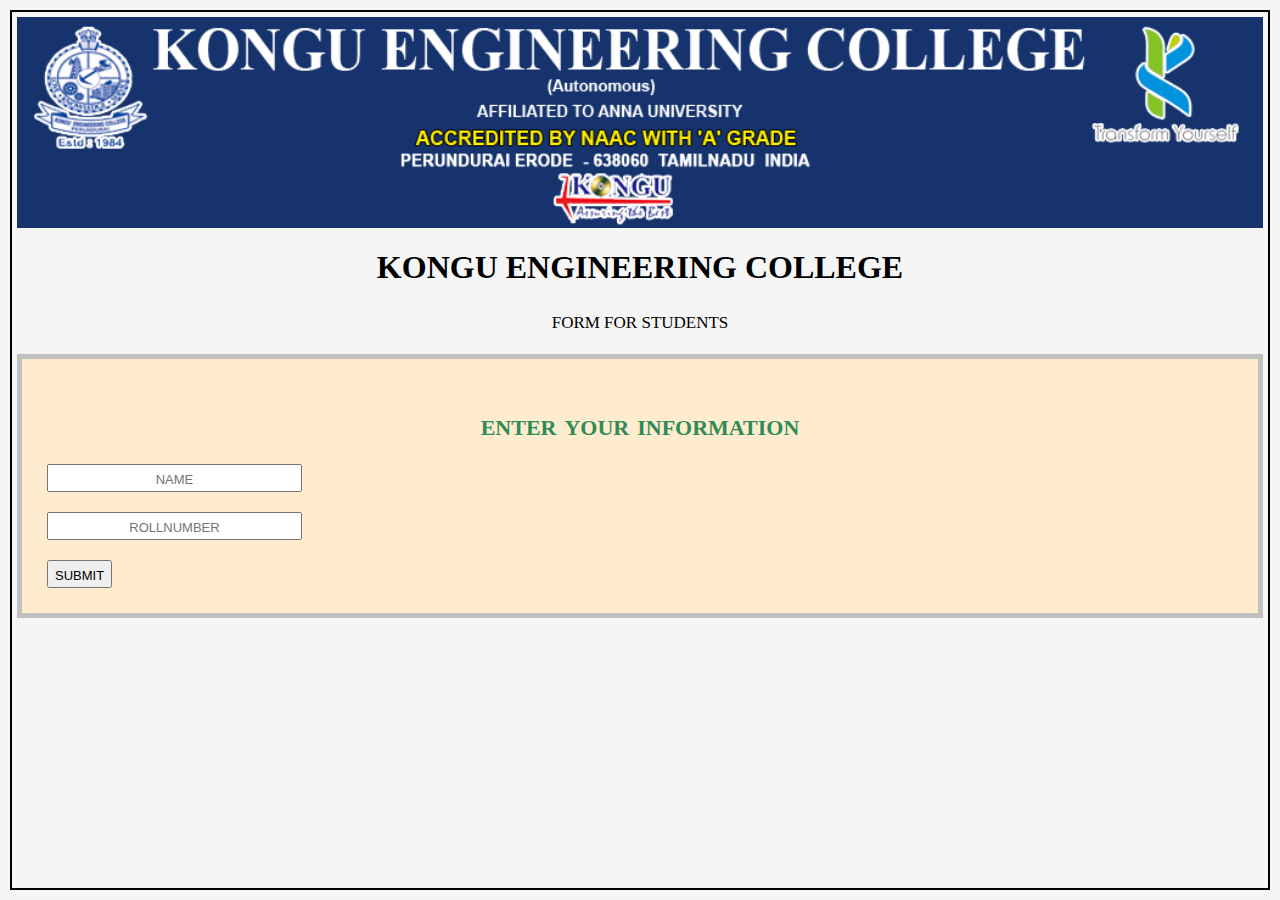
==== index.html @ 25ceb512 "initial file added" ====
</html>
<!DOCTYPE html>
<html lang="en">
<link href="style.css" rel="stylesheet" />

<head>
    <meta charset="UTF-8">
    <meta http-equiv="X-UA-Compatible" content="IE=edge">
    <meta name="viewport" content="width=device-width, initial-scale=1.0">
    <title>SAP PROTOCOL</title>
</head>

<body>
    <img class="im" src="img1.png" />
    <h1 class="clg">KONGU ENGINEERING COLLEGE</h1>
    <p class="tit">form for students</p>
    <form id="fm">
        <h1>enter your information</h1>
        <input class="name" type="text" placeholder="name">
        <p></p>
        <input class="roll" type="text" placeholder="rollnumber">
        <p></p>
        <section>
            <button type="button" class="submit">submit</button>
        </section>
    </form>
    <script src="script.js"></script>
</body>

</html>
---- style.css ----
body {
    background-color: whitesmoke;
    border: 2px solid black;
    font-family: Cambria, Cochin, Georgia, Times, "Times New Roman", serif;
    padding: 5px;
    margin: 10;
}

.clg {
    text-align: center;
}

.tit {
    text-align: center;
    font-size: x-large;
    font-variant-caps: all-petite-caps;
}

#fm {
    max-width: 100%;
    height: auto;
    padding: 25px;
    background-color: blanchedalmond;
    font-variant: small-caps;
    text-align: left;
    border: 5px solid silver;
}

p {
    margin: 20px;
}

input,
button {
    font-variant-caps: petite-caps;
    text-align: center;
    font-size: larger;
}

#fm h1 {
    text-align: center;
    color: seagreen;
}

.im {
    max-width: 100%;
    height: auto;
    width: 100%;
}
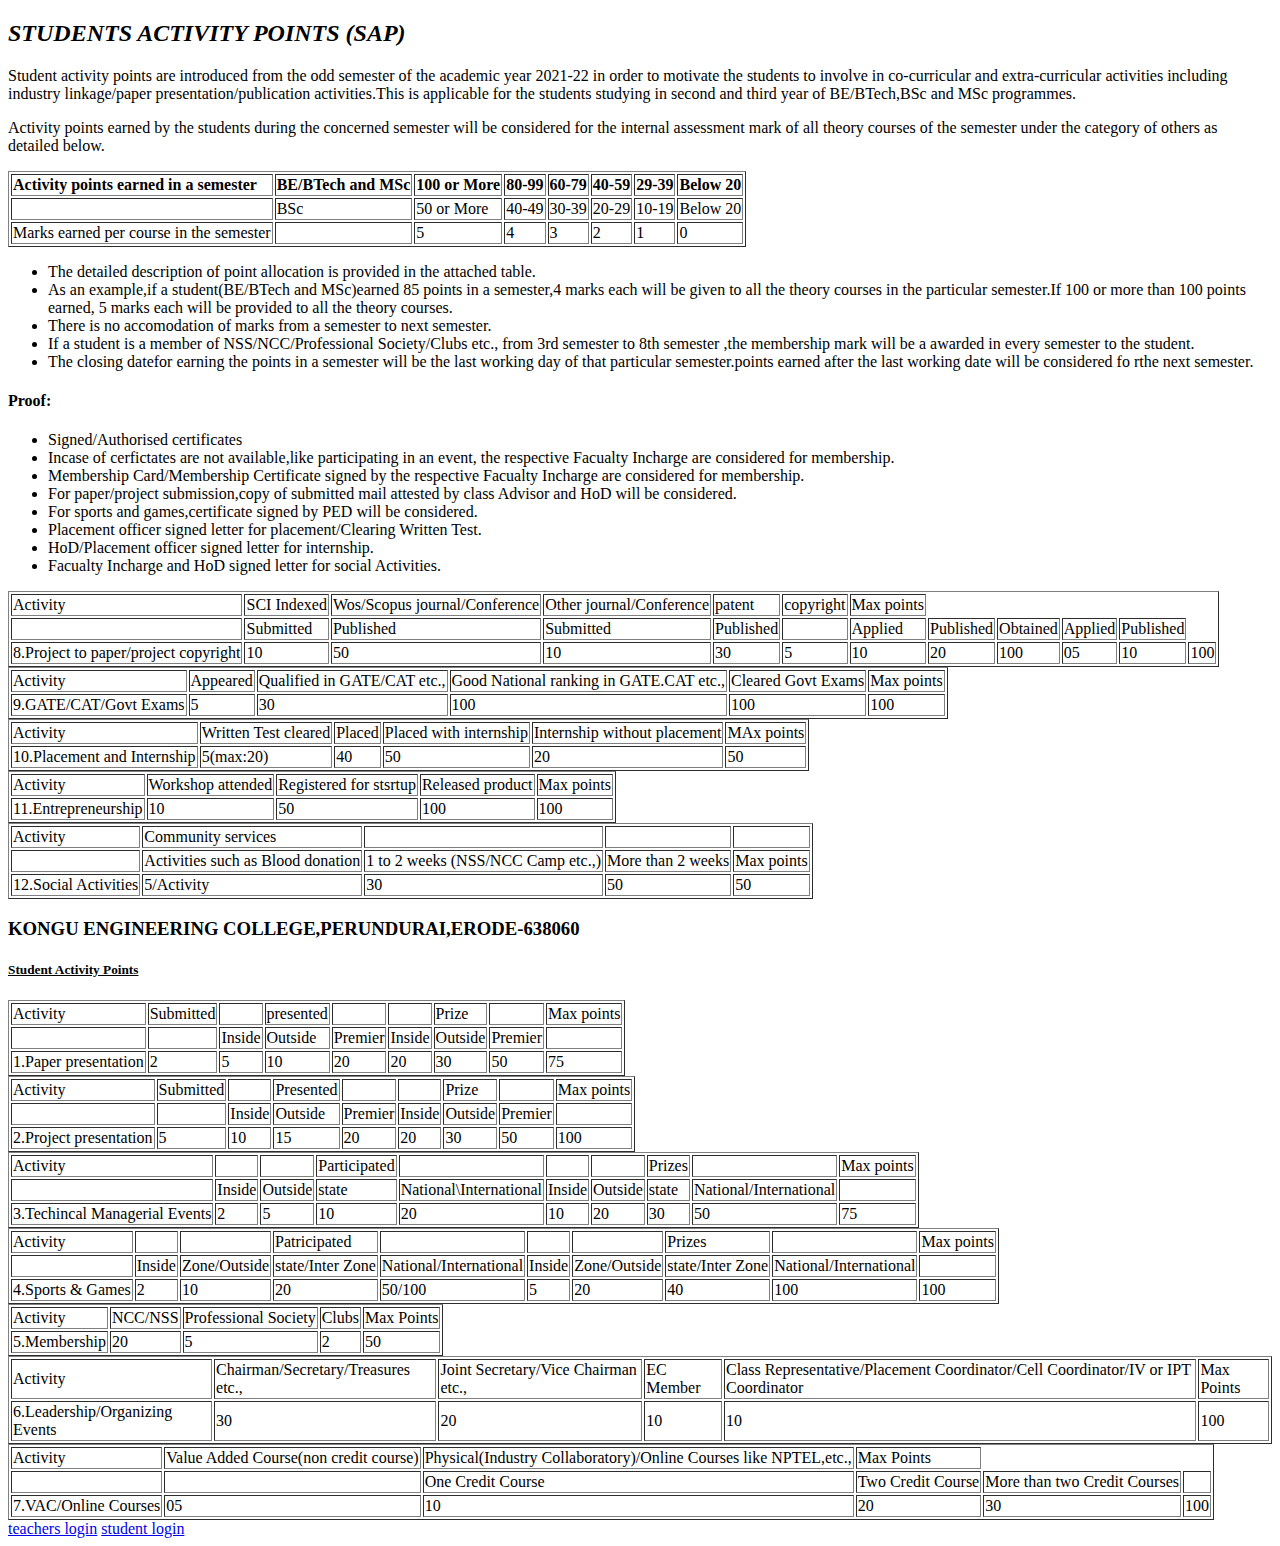
==== commit 16614ad8: "ad" ====
--- a/index.html
+++ b/index.html
@@ -1,30 +1,398 @@
-</html>
 <!DOCTYPE html>
 <html lang="en">
-<link href="style.css" rel="stylesheet" />
+<link href="style2.css" rel="stylesheet" />
+
 
 <head>
     <meta charset="UTF-8">
     <meta http-equiv="X-UA-Compatible" content="IE=edge">
     <meta name="viewport" content="width=device-width, initial-scale=1.0">
-    <title>SAP PROTOCOL</title>
+    <title>sap project</title>
 </head>
 
 <body>
-    <img class="im" src="img1.png" />
-    <h1 class="clg">KONGU ENGINEERING COLLEGE</h1>
-    <p class="tit">form for students</p>
-    <form id="fm">
-        <h1>enter your information</h1>
-        <input class="name" type="text" placeholder="name">
-        <p></p>
-        <input class="roll" type="text" placeholder="rollnumber">
-        <p></p>
-        <section>
-            <button type="button" class="submit">submit</button>
-        </section>
-    </form>
-    <script src="script.js"></script>
+
+    <h2><i>STUDENTS ACTIVITY POINTS (SAP)</i></h2>
+    <p>Student activity points are introduced from the odd semester of the academic year 2021-22 in order to motivate the students to involve in co-curricular and extra-curricular activities including industry linkage/paper presentation/publication activities.This
+        is applicable for the students studying in second and third year of BE/BTech,BSc and MSc programmes.</p>
+    <p>Activity points earned by the students during the concerned semester will be considered for the internal assessment mark of all theory courses of the semester under the category of others as detailed below.</p>
+    <table border="1">
+        <tr>
+            <td><b>Activity points earned in a semester</b></td>
+            <td><b>BE/BTech and MSc</b></td>
+            <td><b>100 or More</b></td>
+            <td><b>80-99</b></td>
+            <td><b>60-79</b></td>
+            <td><b>40-59</b></td>
+            <td><b>29-39</b></td>
+            <td><b>Below 20</b></td>
+        </tr>
+        <tr>
+            <td> </td>
+            <td>BSc</td>
+            <td>50 or More</td>
+            <td>40-49</td>
+            <td>30-39</td>
+            <td>20-29</td>
+            <td>10-19</td>
+            <td>Below 20</td>
+        </tr>
+        <tr>
+            <td>Marks earned per course in the semester</td>
+            <td></td>
+            <td>5</td>
+            <td>4</td>
+            <td>3</td>
+            <td>2</td>
+            <td>1</td>
+            <td>0</td>
+        </tr>
+    </table>
+    <ul>
+        <li>The detailed description of point allocation is provided in the attached table.</li>
+        <li>As an example,if a student(BE/BTech and MSc)earned 85 points in a semester,4 marks each will be given to all the theory courses in the particular semester.If 100 or more than 100 points earned, 5 marks each will be provided to all the theory courses.
+        </li>
+        <li>There is no accomodation of marks from a semester to next semester.</li>
+        <li>If a student is a member of NSS/NCC/Professional Society/Clubs etc., from 3rd semester to 8th semester ,the membership mark will be a awarded in every semester to the student.</li>
+        <li>The closing datefor earning the points in a semester will be the last working day of that particular semester.points earned after the last working date will be considered fo rthe next semester. </li>
+    </ul>
+    <h4>Proof:</h4>
+    <ul>
+        <li>Signed/Authorised certificates</li>
+        <li>Incase of cerfictates are not available,like participating in an event, the respective Facualty Incharge are considered for membership. </li>
+        <li>Membership Card/Membership Certificate signed by the respective Facualty Incharge are considered for membership.</li>
+        <li>For paper/project submission,copy of submitted mail attested by class Advisor and HoD will be considered. </li>
+        <li>For sports and games,certificate signed by PED will be considered.</li>
+        <li>Placement officer signed letter for placement/Clearing Written Test.</li>
+        <li>HoD/Placement officer signed letter for internship.</li>
+        <li>Facualty Incharge and HoD signed letter for social Activities.</li>
+    </ul>
+    <table border="1">
+        <tr>
+            <td>Activity</td>
+            <td>SCI Indexed</td>
+            <td>Wos/Scopus journal/Conference</td>
+            <td>Other journal/Conference</td>
+            <td>patent</td>
+            <td>copyright</td>
+            <td>Max points</td>
+        </tr>
+        <tr>
+            <td></td>
+            <td>Submitted</td>
+            <td>Published</td>
+            <td>Submitted</td>
+            <td>Published</td>
+            <td></td>
+            <td>Applied</td>
+            <td>Published</td>
+            <td>Obtained</td>
+            <td>Applied</td>
+            <td>Published</td>
+        </tr>
+        <tr>
+            <td>8.Project to paper/project copyright</td>
+            <td>10</td>
+            <td>50</td>
+            <td>10</td>
+            <td>30</td>
+            <td>5</td>
+            <td>10</td>
+            <td>20</td>
+            <td>100</td>
+            <td>05</td>
+            <td>10</td>
+            <td>100</td>
+        </tr>
+    </table>
+    <table border="1">
+        <tr>
+            <td>Activity</td>
+            <td>Appeared</td>
+            <td>Qualified in GATE/CAT etc.,</td>
+            <td>Good National ranking in GATE.CAT etc.,</td>
+            <td>Cleared Govt Exams</td>
+            <td>Max points</td>
+        </tr>
+        <tr>
+            <td>9.GATE/CAT/Govt Exams</td>
+            <td>5</td>
+            <td>30</td>
+            <td>100</td>
+            <td>100</td>
+            <td>100</td>
+        </tr>
+    </table>
+    <table border="1">
+        <tr>
+            <td>Activity</td>
+            <td>Written Test cleared</td>
+            <td>Placed</td>
+            <td>Placed with internship</td>
+            <td>Internship without placement</td>
+            <td>MAx points</td>
+        </tr>
+        <tr>
+            <td>10.Placement and Internship</td>
+            <td>5(max:20)</td>
+            <td>40</td>
+            <td>50</td>
+            <td>20</td>
+            <td>50</td>
+        </tr>
+    </table>
+    <table border="1">
+        <tr>
+            <td>Activity</td>
+            <td>Workshop attended</td>
+            <td>Registered for stsrtup</td>
+            <td>Released product</td>
+            <td>Max points</td>
+        </tr>
+        <tr>
+            <td>11.Entrepreneurship</td>
+            <td>10</td>
+            <td>50</td>
+            <td>100</td>
+            <td>100</td>
+        </tr>
+    </table>
+    <table border="1">
+        <tr>
+            <td>Activity</td>
+            <td>Community services</td>
+            <td></td>
+            <td></td>
+            <td></td>
+        </tr>
+        <tr>
+            <td></td>
+            <td>Activities such as Blood donation</td>
+            <td>1 to 2 weeks (NSS/NCC Camp etc.,)</td>
+            <td>More than 2 weeks</td>
+            <td>Max points</td>
+        </tr>
+        <tr>
+            <td>12.Social Activities</td>
+            <td>5/Activity</td>
+            <td>30</td>
+            <td>50</td>
+            <td>50</td>
+        </tr>
+    </table>
+    <h3>KONGU ENGINEERING COLLEGE,PERUNDURAI,ERODE-638060</h3>
+    <h5><u>Student Activity Points</u></h5>
+    <table border="1">
+        <tr>
+            <td>Activity</td>
+            <td>Submitted</td>
+            <td></td>
+            <td>presented</td>
+            <td></td>
+            <td></td>
+            <td>Prize</td>
+            <td></td>
+            <td>Max points</td>
+        </tr>
+        <tr>
+            <td></td>
+            <td></td>
+            <td>Inside</td>
+            <td>Outside</td>
+            <td>Premier</td>
+            <td>Inside</td>
+            <td>Outside</td>
+            <td>Premier</td>
+            <td></td>
+        </tr>
+        <tr>
+            <td>1.Paper presentation</td>
+            <td>2</td>
+            <td>5</td>
+            <td>10</td>
+            <td>20</td>
+            <td>20</td>
+            <td>30</td>
+            <td>50</td>
+            <td>75</td>
+        </tr>
+    </table>
+    <table border="1">
+        <tr>
+            <td>Activity</td>
+            <td>Submitted</td>
+            <td></td>
+            <td>Presented</td>
+            <td></td>
+            <td></td>
+            <td>Prize</td>
+            <td></td>
+            <td>Max points</td>
+        </tr>
+        <tr>
+            <td></td>
+            <td></td>
+            <td>Inside</td>
+            <td>Outside</td>
+            <td>Premier</td>
+            <td>Inside</td>
+            <td>Outside</td>
+            <td>Premier</td>
+            <td></td>
+        </tr>
+        <tr>
+            <td>2.Project presentation</td>
+            <td>5</td>
+            <td>10</td>
+            <td>15</td>
+            <td>20</td>
+            <td>20</td>
+            <td>30</td>
+            <td>50</td>
+            <td>100</td>
+        </tr>
+    </table>
+    <table border="1">
+        <tr>
+            <td>Activity</td>
+            <td></td>
+            <td></td>
+            <td>Participated</td>
+            <td></td>
+            <td></td>
+            <td></td>
+            <td>Prizes</td>
+            <td></td>
+            <td>Max points</td>
+        </tr>
+        <tr>
+            <td></td>
+
+            <td>Inside</td>
+            <td>Outside</td>
+            <td>state</td>
+            <td>National\International</td>
+            <td>Inside</td>
+            <td>Outside</td>
+            <td>state</td>
+            <td>National/International</td>
+            <td></td>
+        </tr>
+        <tr>
+            <td>3.Techincal Managerial Events</td>
+            <td>2</td>
+            <td>5</td>
+            <td>10</td>
+            <td>20</td>
+            <td>10</td>
+            <td>20</td>
+            <td>30</td>
+            <td>50</td>
+            <td>75</td>
+        </tr>
+
+    </table>
+    <table border="1">
+        <tr>
+            <td>Activity</td>
+            <td></td>
+            <td></td>
+            <td>Patricipated</td>
+            <td></td>
+            <td></td>
+            <td></td>
+            <td>Prizes</td>
+            <td></td>
+            <td>Max points</td>
+        </tr>
+        <tr>
+            <td></td>
+
+            <td>Inside</td>
+            <td>Zone/Outside</td>
+            <td>state/Inter Zone</td>
+            <td>National/International</td>
+            <td>Inside</td>
+            <td>Zone/Outside</td>
+            <td>state/Inter Zone</td>
+            <td>National/International</td>
+            <td></td>
+        </tr>
+        <tr>
+            <td>4.Sports & Games</td>
+            <td>2</td>
+            <td>10</td>
+            <td>20</td>
+            <td>50/100</td>
+            <td>5</td>
+            <td>20</td>
+            <td>40</td>
+            <td>100</td>
+            <td>100</td>
+        </tr>
+    </table>
+    <table border="1">
+        <tr>
+            <td>Activity</td>
+            <td>NCC/NSS</td>
+            <td>Professional Society</td>
+            <td>Clubs</td>
+            <td>Max Points</td>
+        </tr>
+        <tr>
+            <td>5.Membership</td>
+            <td>20</td>
+            <td>5</td>
+            <td>2</td>
+            <td>50</td>
+        </tr>
+    </table>
+    <table border="1">
+        <tr>
+            <td>Activity</td>
+            <td>Chairman/Secretary/Treasures etc.,</td>
+            <td>Joint Secretary/Vice Chairman etc.,</td>
+            <td>EC Member</td>
+            <td>Class Representative/Placement Coordinator/Cell Coordinator/IV or IPT Coordinator</td>
+            <td>Max Points</td>
+        </tr>
+        <tr>
+            <td>6.Leadership/Organizing Events</td>
+            <td>30</td>
+            <td>20</td>
+            <td>10</td>
+            <td>10</td>
+            <td>100</td>
+        </tr>
+    </table>
+    <table border="1">
+        <tr>
+            <td>Activity</td>
+            <td>Value Added Course(non credit course)</td>
+            <td>Physical(Industry Collaboratory)/Online Courses like NPTEL,etc.,</td>
+            <td>Max Points</td>
+        </tr>
+        <tr>
+            <td></td>
+            <td></td>
+            <td>One Credit Course</td>
+            <td>Two Credit Course</td>
+            <td>More than two Credit Courses</td>
+            <td></td>
+        </tr>
+        <tr>
+            <td>7.VAC/Online Courses</td>
+            <td>05</td>
+            <td>10</td>
+            <td>20</td>
+            <td>30</td>
+            <td>100</td>
+        </tr>
+    </table>
+    <a href="stafflogin.html">teachers login</a>
+    <a href="stdlogin.html">student login</a>
+
+
 </body>
 
 </html>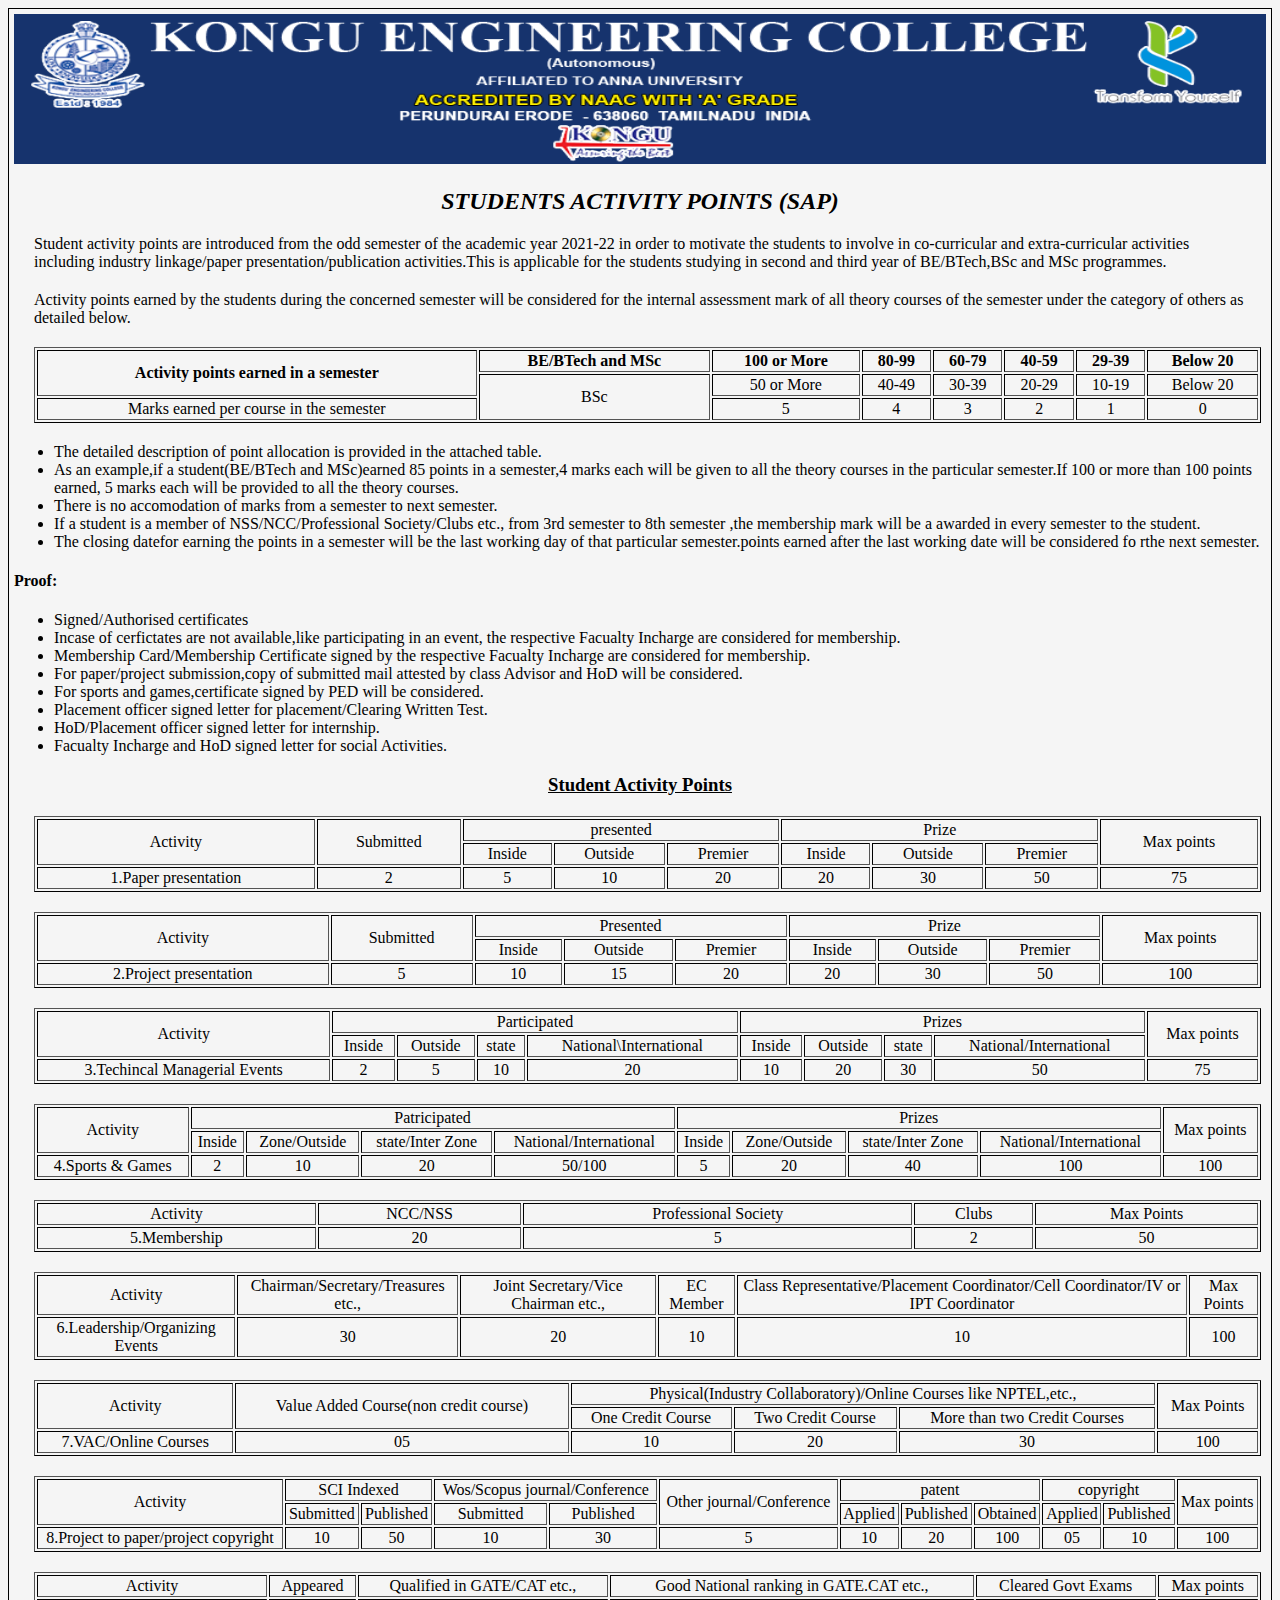
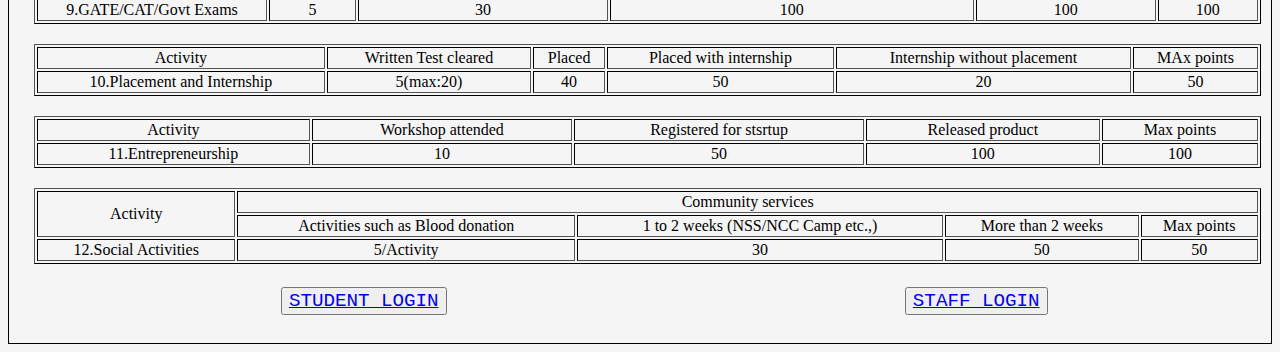
==== commit 0ec40673: "asf" ====
--- a/index.html
+++ b/index.html
@@ -1,398 +1,361 @@
 <!DOCTYPE html>
 <html lang="en">
-<link href="style2.css" rel="stylesheet" />
-
 
 <head>
     <meta charset="UTF-8">
     <meta http-equiv="X-UA-Compatible" content="IE=edge">
     <meta name="viewport" content="width=device-width, initial-scale=1.0">
     <title>sap project</title>
+    <link rel="stylesheet" href="style1.css">
 </head>
 
 <body>
-
-    <h2><i>STUDENTS ACTIVITY POINTS (SAP)</i></h2>
-    <p>Student activity points are introduced from the odd semester of the academic year 2021-22 in order to motivate the students to involve in co-curricular and extra-curricular activities including industry linkage/paper presentation/publication activities.This
-        is applicable for the students studying in second and third year of BE/BTech,BSc and MSc programmes.</p>
-    <p>Activity points earned by the students during the concerned semester will be considered for the internal assessment mark of all theory courses of the semester under the category of others as detailed below.</p>
-    <table border="1">
-        <tr>
-            <td><b>Activity points earned in a semester</b></td>
-            <td><b>BE/BTech and MSc</b></td>
-            <td><b>100 or More</b></td>
-            <td><b>80-99</b></td>
-            <td><b>60-79</b></td>
-            <td><b>40-59</b></td>
-            <td><b>29-39</b></td>
-            <td><b>Below 20</b></td>
-        </tr>
-        <tr>
-            <td> </td>
-            <td>BSc</td>
-            <td>50 or More</td>
-            <td>40-49</td>
-            <td>30-39</td>
-            <td>20-29</td>
-            <td>10-19</td>
-            <td>Below 20</td>
-        </tr>
-        <tr>
-            <td>Marks earned per course in the semester</td>
-            <td></td>
-            <td>5</td>
-            <td>4</td>
-            <td>3</td>
-            <td>2</td>
-            <td>1</td>
-            <td>0</td>
-        </tr>
-    </table>
-    <ul>
-        <li>The detailed description of point allocation is provided in the attached table.</li>
-        <li>As an example,if a student(BE/BTech and MSc)earned 85 points in a semester,4 marks each will be given to all the theory courses in the particular semester.If 100 or more than 100 points earned, 5 marks each will be provided to all the theory courses.
-        </li>
-        <li>There is no accomodation of marks from a semester to next semester.</li>
-        <li>If a student is a member of NSS/NCC/Professional Society/Clubs etc., from 3rd semester to 8th semester ,the membership mark will be a awarded in every semester to the student.</li>
-        <li>The closing datefor earning the points in a semester will be the last working day of that particular semester.points earned after the last working date will be considered fo rthe next semester. </li>
-    </ul>
-    <h4>Proof:</h4>
-    <ul>
-        <li>Signed/Authorised certificates</li>
-        <li>Incase of cerfictates are not available,like participating in an event, the respective Facualty Incharge are considered for membership. </li>
-        <li>Membership Card/Membership Certificate signed by the respective Facualty Incharge are considered for membership.</li>
-        <li>For paper/project submission,copy of submitted mail attested by class Advisor and HoD will be considered. </li>
-        <li>For sports and games,certificate signed by PED will be considered.</li>
-        <li>Placement officer signed letter for placement/Clearing Written Test.</li>
-        <li>HoD/Placement officer signed letter for internship.</li>
-        <li>Facualty Incharge and HoD signed letter for social Activities.</li>
-    </ul>
-    <table border="1">
-        <tr>
-            <td>Activity</td>
-            <td>SCI Indexed</td>
-            <td>Wos/Scopus journal/Conference</td>
-            <td>Other journal/Conference</td>
-            <td>patent</td>
-            <td>copyright</td>
-            <td>Max points</td>
-        </tr>
-        <tr>
-            <td></td>
-            <td>Submitted</td>
-            <td>Published</td>
-            <td>Submitted</td>
-            <td>Published</td>
-            <td></td>
-            <td>Applied</td>
-            <td>Published</td>
-            <td>Obtained</td>
-            <td>Applied</td>
-            <td>Published</td>
-        </tr>
-        <tr>
-            <td>8.Project to paper/project copyright</td>
-            <td>10</td>
-            <td>50</td>
-            <td>10</td>
-            <td>30</td>
-            <td>5</td>
-            <td>10</td>
-            <td>20</td>
-            <td>100</td>
-            <td>05</td>
-            <td>10</td>
-            <td>100</td>
-        </tr>
-    </table>
-    <table border="1">
-        <tr>
-            <td>Activity</td>
-            <td>Appeared</td>
-            <td>Qualified in GATE/CAT etc.,</td>
-            <td>Good National ranking in GATE.CAT etc.,</td>
-            <td>Cleared Govt Exams</td>
-            <td>Max points</td>
-        </tr>
-        <tr>
-            <td>9.GATE/CAT/Govt Exams</td>
-            <td>5</td>
-            <td>30</td>
-            <td>100</td>
-            <td>100</td>
-            <td>100</td>
-        </tr>
-    </table>
-    <table border="1">
-        <tr>
-            <td>Activity</td>
-            <td>Written Test cleared</td>
-            <td>Placed</td>
-            <td>Placed with internship</td>
-            <td>Internship without placement</td>
-            <td>MAx points</td>
-        </tr>
-        <tr>
-            <td>10.Placement and Internship</td>
-            <td>5(max:20)</td>
-            <td>40</td>
-            <td>50</td>
-            <td>20</td>
-            <td>50</td>
-        </tr>
-    </table>
-    <table border="1">
-        <tr>
-            <td>Activity</td>
-            <td>Workshop attended</td>
-            <td>Registered for stsrtup</td>
-            <td>Released product</td>
-            <td>Max points</td>
-        </tr>
-        <tr>
-            <td>11.Entrepreneurship</td>
-            <td>10</td>
-            <td>50</td>
-            <td>100</td>
-            <td>100</td>
-        </tr>
-    </table>
-    <table border="1">
-        <tr>
-            <td>Activity</td>
-            <td>Community services</td>
-            <td></td>
-            <td></td>
-            <td></td>
-        </tr>
-        <tr>
-            <td></td>
-            <td>Activities such as Blood donation</td>
-            <td>1 to 2 weeks (NSS/NCC Camp etc.,)</td>
-            <td>More than 2 weeks</td>
-            <td>Max points</td>
-        </tr>
-        <tr>
-            <td>12.Social Activities</td>
-            <td>5/Activity</td>
-            <td>30</td>
-            <td>50</td>
-            <td>50</td>
-        </tr>
-    </table>
-    <h3>KONGU ENGINEERING COLLEGE,PERUNDURAI,ERODE-638060</h3>
-    <h5><u>Student Activity Points</u></h5>
-    <table border="1">
-        <tr>
-            <td>Activity</td>
-            <td>Submitted</td>
-            <td></td>
-            <td>presented</td>
-            <td></td>
-            <td></td>
-            <td>Prize</td>
-            <td></td>
-            <td>Max points</td>
-        </tr>
-        <tr>
-            <td></td>
-            <td></td>
-            <td>Inside</td>
-            <td>Outside</td>
-            <td>Premier</td>
-            <td>Inside</td>
-            <td>Outside</td>
-            <td>Premier</td>
-            <td></td>
-        </tr>
-        <tr>
-            <td>1.Paper presentation</td>
-            <td>2</td>
-            <td>5</td>
-            <td>10</td>
-            <td>20</td>
-            <td>20</td>
-            <td>30</td>
-            <td>50</td>
-            <td>75</td>
-        </tr>
-    </table>
-    <table border="1">
-        <tr>
-            <td>Activity</td>
-            <td>Submitted</td>
-            <td></td>
-            <td>Presented</td>
-            <td></td>
-            <td></td>
-            <td>Prize</td>
-            <td></td>
-            <td>Max points</td>
-        </tr>
-        <tr>
-            <td></td>
-            <td></td>
-            <td>Inside</td>
-            <td>Outside</td>
-            <td>Premier</td>
-            <td>Inside</td>
-            <td>Outside</td>
-            <td>Premier</td>
-            <td></td>
-        </tr>
-        <tr>
-            <td>2.Project presentation</td>
-            <td>5</td>
-            <td>10</td>
-            <td>15</td>
-            <td>20</td>
-            <td>20</td>
-            <td>30</td>
-            <td>50</td>
-            <td>100</td>
-        </tr>
-    </table>
-    <table border="1">
-        <tr>
-            <td>Activity</td>
-            <td></td>
-            <td></td>
-            <td>Participated</td>
-            <td></td>
-            <td></td>
-            <td></td>
-            <td>Prizes</td>
-            <td></td>
-            <td>Max points</td>
-        </tr>
-        <tr>
-            <td></td>
-
-            <td>Inside</td>
-            <td>Outside</td>
-            <td>state</td>
-            <td>National\International</td>
-            <td>Inside</td>
-            <td>Outside</td>
-            <td>state</td>
-            <td>National/International</td>
-            <td></td>
-        </tr>
-        <tr>
-            <td>3.Techincal Managerial Events</td>
-            <td>2</td>
-            <td>5</td>
-            <td>10</td>
-            <td>20</td>
-            <td>10</td>
-            <td>20</td>
-            <td>30</td>
-            <td>50</td>
-            <td>75</td>
-        </tr>
-
-    </table>
-    <table border="1">
-        <tr>
-            <td>Activity</td>
-            <td></td>
-            <td></td>
-            <td>Patricipated</td>
-            <td></td>
-            <td></td>
-            <td></td>
-            <td>Prizes</td>
-            <td></td>
-            <td>Max points</td>
-        </tr>
-        <tr>
-            <td></td>
-
-            <td>Inside</td>
-            <td>Zone/Outside</td>
-            <td>state/Inter Zone</td>
-            <td>National/International</td>
-            <td>Inside</td>
-            <td>Zone/Outside</td>
-            <td>state/Inter Zone</td>
-            <td>National/International</td>
-            <td></td>
-        </tr>
-        <tr>
-            <td>4.Sports & Games</td>
-            <td>2</td>
-            <td>10</td>
-            <td>20</td>
-            <td>50/100</td>
-            <td>5</td>
-            <td>20</td>
-            <td>40</td>
-            <td>100</td>
-            <td>100</td>
-        </tr>
-    </table>
-    <table border="1">
-        <tr>
-            <td>Activity</td>
-            <td>NCC/NSS</td>
-            <td>Professional Society</td>
-            <td>Clubs</td>
-            <td>Max Points</td>
-        </tr>
-        <tr>
-            <td>5.Membership</td>
-            <td>20</td>
-            <td>5</td>
-            <td>2</td>
-            <td>50</td>
-        </tr>
-    </table>
-    <table border="1">
-        <tr>
-            <td>Activity</td>
-            <td>Chairman/Secretary/Treasures etc.,</td>
-            <td>Joint Secretary/Vice Chairman etc.,</td>
-            <td>EC Member</td>
-            <td>Class Representative/Placement Coordinator/Cell Coordinator/IV or IPT Coordinator</td>
-            <td>Max Points</td>
-        </tr>
-        <tr>
-            <td>6.Leadership/Organizing Events</td>
-            <td>30</td>
-            <td>20</td>
-            <td>10</td>
-            <td>10</td>
-            <td>100</td>
-        </tr>
-    </table>
-    <table border="1">
-        <tr>
-            <td>Activity</td>
-            <td>Value Added Course(non credit course)</td>
-            <td>Physical(Industry Collaboratory)/Online Courses like NPTEL,etc.,</td>
-            <td>Max Points</td>
-        </tr>
-        <tr>
-            <td></td>
-            <td></td>
-            <td>One Credit Course</td>
-            <td>Two Credit Course</td>
-            <td>More than two Credit Courses</td>
-            <td></td>
-        </tr>
-        <tr>
-            <td>7.VAC/Online Courses</td>
-            <td>05</td>
-            <td>10</td>
-            <td>20</td>
-            <td>30</td>
-            <td>100</td>
-        </tr>
-    </table>
-    <a href="stafflogin.html">teachers login</a>
-    <a href="stdlogin.html">student login</a>
-
-
-</body>
-
+    <header>
+        <img src="img1.png" alt="college image" class="im" />
+    </header>
+    <div class="content pdf">
+        <h2 class="saptitle"><i>STUDENTS ACTIVITY POINTS (SAP)</i></h2>
+        <p>Student activity points are introduced from the odd semester of the academic year 2021-22 in order to motivate the students to involve in co-curricular and extra-curricular activities including industry linkage/paper presentation/publication activities.This
+            is applicable for the students studying in second and third year of BE/BTech,BSc and MSc programmes.</p>
+        <p>Activity points earned by the students during the concerned semester will be considered for the internal assessment mark of all theory courses of the semester under the category of others as detailed below.</p>
+        <table border="1">
+            <tr>
+                <td rowspan="2"><b>Activity points earned in a semester</b></td>
+                <td><b>BE/BTech and MSc</b></td>
+                <td><b>100 or More</b></td>
+                <td><b>80-99</b></td>
+                <td><b>60-79</b></td>
+                <td><b>40-59</b></td>
+                <td><b>29-39</b></td>
+                <td><b>Below 20</b></td>
+            </tr>
+            <tr>
+
+                <td rowspan="2s">BSc</td>
+                <td>50 or More</td>
+                <td>40-49</td>
+                <td>30-39</td>
+                <td>20-29</td>
+                <td>10-19</td>
+                <td>Below 20</td>
+            </tr>
+            <tr>
+                <td>Marks earned per course in the semester</td>
+                <td>5</td>
+                <td>4</td>
+                <td>3</td>
+                <td>2</td>
+                <td>1</td>
+                <td>0</td>
+            </tr>
+        </table>
+        <ul>
+            <li>The detailed description of point allocation is provided in the attached table.</li>
+            <li>As an example,if a student(BE/BTech and MSc)earned 85 points in a semester,4 marks each will be given to all the theory courses in the particular semester.If 100 or more than 100 points earned, 5 marks each will be provided to all the theory
+                courses. </li>
+            <li>There is no accomodation of marks from a semester to next semester.</li>
+            <li>If a student is a member of NSS/NCC/Professional Society/Clubs etc., from 3rd semester to 8th semester ,the membership mark will be a awarded in every semester to the student.</li>
+            <li>The closing datefor earning the points in a semester will be the last working day of that particular semester.points earned after the last working date will be considered fo rthe next semester. </li>
+        </ul>
+        <h4>Proof:</h4>
+        <ul>
+            <li>Signed/Authorised certificates</li>
+            <li>Incase of cerfictates are not available,like participating in an event, the respective Facualty Incharge are considered for membership. </li>
+            <li>Membership Card/Membership Certificate signed by the respective Facualty Incharge are considered for membership.</li>
+            <li>For paper/project submission,copy of submitted mail attested by class Advisor and HoD will be considered. </li>
+            <li>For sports and games,certificate signed by PED will be considered.</li>
+            <li>Placement officer signed letter for placement/Clearing Written Test.</li>
+            <li>HoD/Placement officer signed letter for internship.</li>
+            <li>Facualty Incharge and HoD signed letter for social Activities.</li>
+        </ul>
+
+        <h3 style="text-align: center;"><u>Student Activity Points</u></h3>
+        <table border="1">
+            <tr>
+                <td rowspan="2">Activity</td>
+                <td rowspan="2">Submitted</td>
+                <td colspan="3" style="text-align: center;">presented</td>
+                <td colspan="3" style="text-align:center">Prize</td>
+                <td rowspan="2">Max points</td>
+            </tr>
+            <tr>
+                <td>Inside</td>
+                <td>Outside</td>
+                <td>Premier</td>
+                <td>Inside</td>
+                <td>Outside</td>
+                <td>Premier</td>
+            </tr>
+            <tr>
+                <td>1.Paper presentation</td>
+                <td>2</td>
+                <td>5</td>
+                <td>10</td>
+                <td>20</td>
+                <td>20</td>
+                <td>30</td>
+                <td>50</td>
+                <td>75</td>
+            </tr>
+        </table>
+        <table border="1">
+            <tr>
+                <td rowspan="2">Activity</td>
+                <td rowspan="2">Submitted</td>
+                <td colspan="3" style="text-align:center;">Presented</td>
+                <td colspan="3" style="text-align: center;">Prize</td>
+                <td rowspan="2">Max points</td>
+            </tr>
+            <tr>
+                <td>Inside</td>
+                <td>Outside</td>
+                <td>Premier</td>
+                <td>Inside</td>
+                <td>Outside</td>
+                <td>Premier</td>
+            </tr>
+            <tr>
+                <td>2.Project presentation</td>
+                <td>5</td>
+                <td>10</td>
+                <td>15</td>
+                <td>20</td>
+                <td>20</td>
+                <td>30</td>
+                <td>50</td>
+                <td>100</td>
+            </tr>
+        </table>
+        <table border="1">
+            <tr>
+                <td rowspan="2">Activity</td>
+                <td colspan="4" style="text-align: center;">Participated</td>
+                <td colspan="4" style="text-align: center;">Prizes</td>
+                <td rowspan="2">Max points</td>
+            </tr>
+            <tr>
+                <td>Inside</td>
+                <td>Outside</td>
+                <td>state</td>
+                <td>National\International</td>
+                <td>Inside</td>
+                <td>Outside</td>
+                <td>state</td>
+                <td>National/International</td>
+            </tr>
+            <tr>
+                <td>3.Techincal Managerial Events</td>
+                <td>2</td>
+                <td>5</td>
+                <td>10</td>
+                <td>20</td>
+                <td>10</td>
+                <td>20</td>
+                <td>30</td>
+                <td>50</td>
+                <td>75</td>
+            </tr>
+
+        </table>
+        <table border="1">
+            <tr>
+                <td rowspan="2">Activity</td>
+                <td colspan="4" style="text-align: center;">Patricipated</td>
+                <td colspan="4" style="text-align: center;">Prizes</td>
+                <td rowspan="2">Max points</td>
+            </tr>
+            <tr>
+                <td>Inside</td>
+                <td>Zone/Outside</td>
+                <td>state/Inter Zone</td>
+                <td>National/International</td>
+                <td>Inside</td>
+                <td>Zone/Outside</td>
+                <td>state/Inter Zone</td>
+                <td>National/International</td>
+            </tr>
+            <tr>
+                <td>4.Sports & Games</td>
+                <td>2</td>
+                <td>10</td>
+                <td>20</td>
+                <td>50/100</td>
+                <td>5</td>
+                <td>20</td>
+                <td>40</td>
+                <td>100</td>
+                <td>100</td>
+            </tr>
+        </table>
+        <table border="1">
+            <tr>
+                <td>Activity</td>
+                <td>NCC/NSS</td>
+                <td>Professional Society</td>
+                <td>Clubs</td>
+                <td>Max Points</td>
+            </tr>
+            <tr>
+                <td>5.Membership</td>
+                <td>20</td>
+                <td>5</td>
+                <td>2</td>
+                <td>50</td>
+            </tr>
+        </table>
+        <table border="1">
+            <tr>
+                <td>Activity</td>
+                <td>Chairman/Secretary/Treasures etc.,</td>
+                <td>Joint Secretary/Vice Chairman etc.,</td>
+                <td>EC Member</td>
+                <td>Class Representative/Placement Coordinator/Cell Coordinator/IV or IPT Coordinator</td>
+                <td>Max Points</td>
+            </tr>
+            <tr>
+                <td>6.Leadership/Organizing Events</td>
+                <td>30</td>
+                <td>20</td>
+                <td>10</td>
+                <td>10</td>
+                <td>100</td>
+            </tr>
+        </table>
+        <table border="1">
+            <tr>
+                <td rowspan="2">Activity</td>
+                <td rowspan="2">Value Added Course(non credit course)</td>
+                <td colspan="3">Physical(Industry Collaboratory)/Online Courses like NPTEL,etc.,</td>
+                <td rowspan="2" " style="text-align: center; ">Max Points</td>
+                </tr>
+                <tr>
+                    <td>One Credit Course</td>
+                    <td>Two Credit Course</td>
+                    <td>More than two Credit Courses</td>
+                   
+                </tr>
+                <tr>
+                    <td>7.VAC/Online Courses</td>
+                    <td>05</td>
+                    <td>10</td>
+                    <td>20</td>
+                    <td>30</td>
+                    <td>100</td>
+                </tr>
+            </table>
+            <table border ="1 ">
+                <tr>
+                    <td rowspan="2 ">Activity</td>
+                    <td colspan="2 ">SCI Indexed</td>
+                    <td colspan="2 ">Wos/Scopus journal/Conference</td>
+                    <td rowspan="2 ">Other journal/Conference</td>
+                    <td colspan="3 " style="text-align: center; ">patent</td>
+                    <td colspan="2 " style="text-align: center; ">copyright</td>
+                    <td rowspan="2 " style="text-align: center; ">Max points</td>
+                </tr>
+                <tr>
+                    <td>Submitted</td>
+                    <td>Published</td>
+                    <td>Submitted</td>
+                    <td>Published</td>
+                    <td>Applied</td> 
+                    <td>Published</td>
+                    <td>Obtained</td>
+                    <td>Applied</td> 
+                    <td>Published</td>           
+                </tr>
+                <tr>
+                    <td>8.Project to paper/project copyright</td>
+                    <td>10</td>
+                    <td>50</td>
+                    <td>10</td>
+                    <td>30</td>
+                    <td>5</td>
+                    <td>10</td>
+                    <td>20</td>
+                    <td>100</td>
+                    <td>05</td>
+                    <td>10</td>
+                    <td>100</td>
+                </tr>
+                </table>
+            <table border="1 ">
+                <tr>
+                    <td>Activity</td>
+                    <td>Appeared</td>
+                    <td>Qualified in GATE/CAT etc.,</td>
+                    <td>Good National ranking in GATE.CAT etc.,</td>
+                    <td>Cleared Govt Exams</td>
+                    <td>Max points</td>
+                </tr>
+                <tr>
+                    <td>9.GATE/CAT/Govt Exams</td>
+                    <td>5</td>
+                    <td>30</td>
+                    <td>100</td>
+                    <td>100</td>
+                    <td>100</td>
+                </tr>
+            </table>
+                <table border="1 ">
+                    <tr>
+                        <td>Activity</td>
+                        <td>Written Test cleared</td>
+                        <td>Placed</td>
+                        <td>Placed with internship</td>
+                        <td>Internship without placement</td>
+                        <td>MAx points</td>
+                    </tr>
+                    <tr>
+                        <td>10.Placement and Internship</td>
+                        <td>5(max:20)</td>
+                        <td>40</td>
+                        <td>50</td>
+                        <td>20</td>
+                        <td>50</td>
+                    </tr>  
+                </table> 
+                <table border="1 ">
+                    <tr>
+                        <td>Activity</td>
+                        <td>Workshop attended</td>
+                        <td>Registered for stsrtup</td>
+                        <td>Released product</td>
+                        <td>Max points</td>
+                    </tr>
+                    <tr>
+                        <td>11.Entrepreneurship</td>
+                        <td>10</td>
+                        <td>50</td>
+                        <td>100</td>
+                        <td>100</td>
+                    </tr>
+                </table>   
+                <table border="1 "> 
+                    <tr>
+                        <td rowspan="2 ">Activity</td>
+                        <td colspan="4 " style="text-align: center; ">Community services</td>
+                    </tr>
+                    <tr>
+                        <td>Activities such as Blood donation</td>
+                        <td>1 to 2 weeks (NSS/NCC Camp etc.,)</td>
+                        <td>More than 2 weeks</td>
+                        <td>Max points</td>
+                    </tr>
+                    <tr>
+                        <td>12.Social Activities</td>
+                        <td>5/Activity</td>
+                        <td>30</td>
+                        <td>50</td>
+                        <td>50</td>
+                    </tr>
+                </table>
+        </div>
+<table>
+    <tr>
+        <td><button><a href="studentlogin.html ">STUDENT LOGIN</a></button></td>
+        <td><button><a href="teacherlogin.html ">STAFF LOGIN</a></button></td>
+    </tr>
+</table>
+    </body>
 </html>--- a/style1.css
+++ b/style1.css
@@ -0,0 +1,70 @@
+body {
+    background-color: whitesmoke;
+    border: 1px solid black;
+    font-family: Cambria, Cochin, Georgia, Times, "Times New Roman", serif;
+    padding: 5px;
+    margin: 10;
+}
+
+.clg {
+    text-align: center;
+}
+
+.tit {
+    text-decoration: solid underline;
+    font-weight: bold;
+    text-align: center;
+    font-size: x-large;
+    font-variant-caps: all-petite-caps;
+}
+
+#fm {
+    max-width: 40%;
+    height: auto;
+    padding: 25px;
+    background-color: blanchedalmond;
+    font-variant: small-caps;
+    text-align: center;
+    border: 5px solid silver;
+}
+
+.content-class {
+    margin: 20px;
+}
+
+.img-class {
+    margin-left: 33%;
+}
+
+p {
+    margin: 20px;
+}
+
+input,
+button {
+    font-family: 'Courier New', Courier, monospace;
+    text-align: center;
+    font-size: larger;
+}
+
+#fm h1 {
+    text-align: center;
+    color: seagreen;
+}
+
+.im {
+    max-width: 100%;
+    height: 150px;
+    width: 100%;
+}
+
+.saptitle {
+    text-align: center;
+}
+
+table {
+    margin: 20px;
+    width: 98%;
+    text-align: center;
+    border-color: black;
+}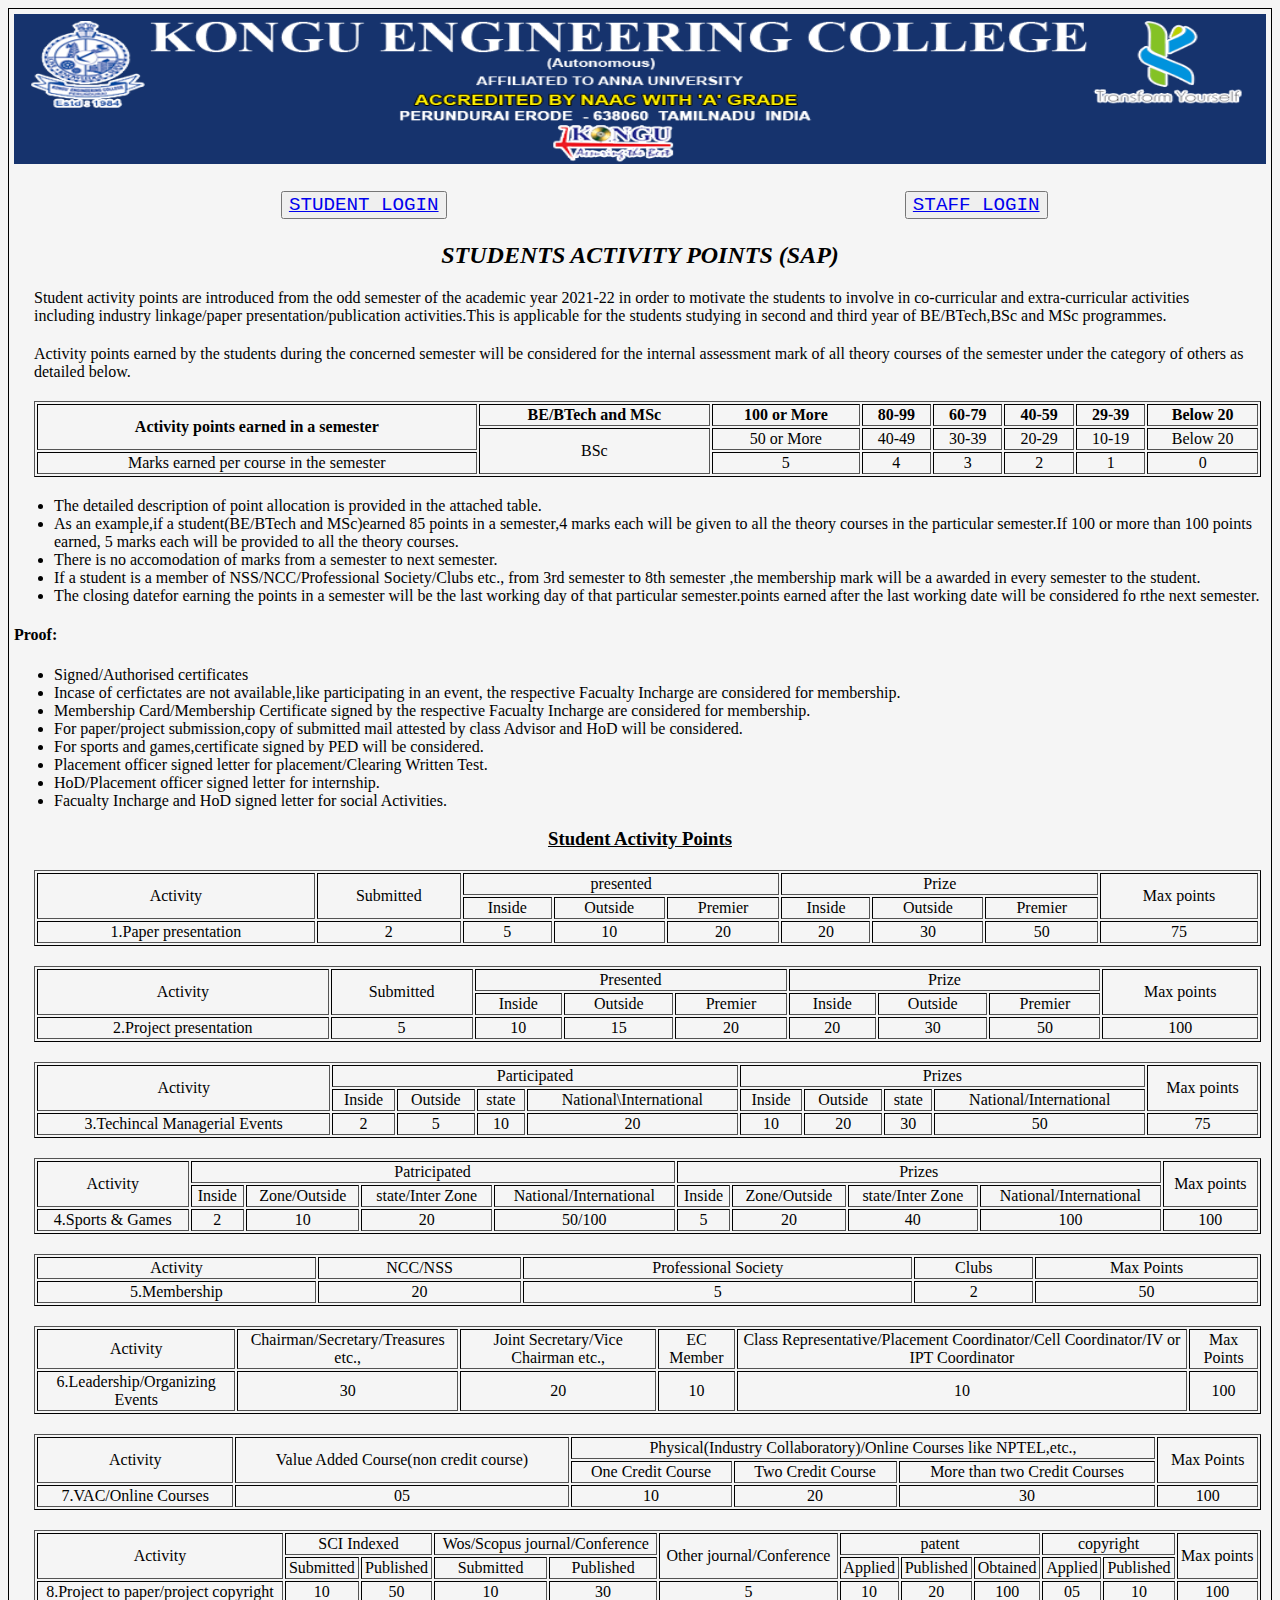
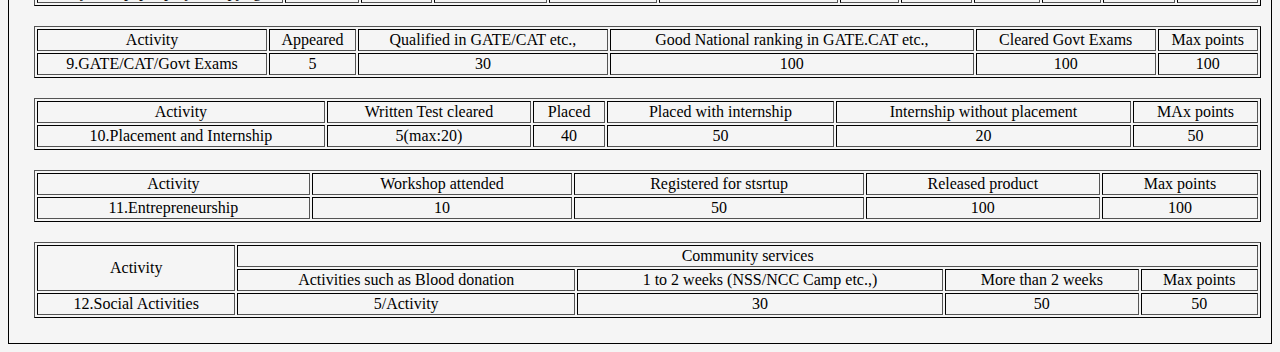
==== commit dbcd6ef1: "end" ====
--- a/index.html
+++ b/index.html
@@ -13,6 +13,12 @@
     <header>
         <img src="img1.png" alt="college image" class="im" />
     </header>
+    <table>
+        <tr>
+            <td><button><a href="studentlogin.html ">STUDENT LOGIN</a></button></td>
+            <td><button><a href="teacherlogin.html ">STAFF LOGIN</a></button></td>
+        </tr>
+    </table>
     <div class="content pdf">
         <h2 class="saptitle"><i>STUDENTS ACTIVITY POINTS (SAP)</i></h2>
         <p>Student activity points are introduced from the odd semester of the academic year 2021-22 in order to motivate the students to involve in co-curricular and extra-curricular activities including industry linkage/paper presentation/publication activities.This
@@ -351,11 +357,6 @@
                     </tr>
                 </table>
         </div>
-<table>
-    <tr>
-        <td><button><a href="studentlogin.html ">STUDENT LOGIN</a></button></td>
-        <td><button><a href="teacherlogin.html ">STAFF LOGIN</a></button></td>
-    </tr>
-</table>
+
     </body>
 </html>